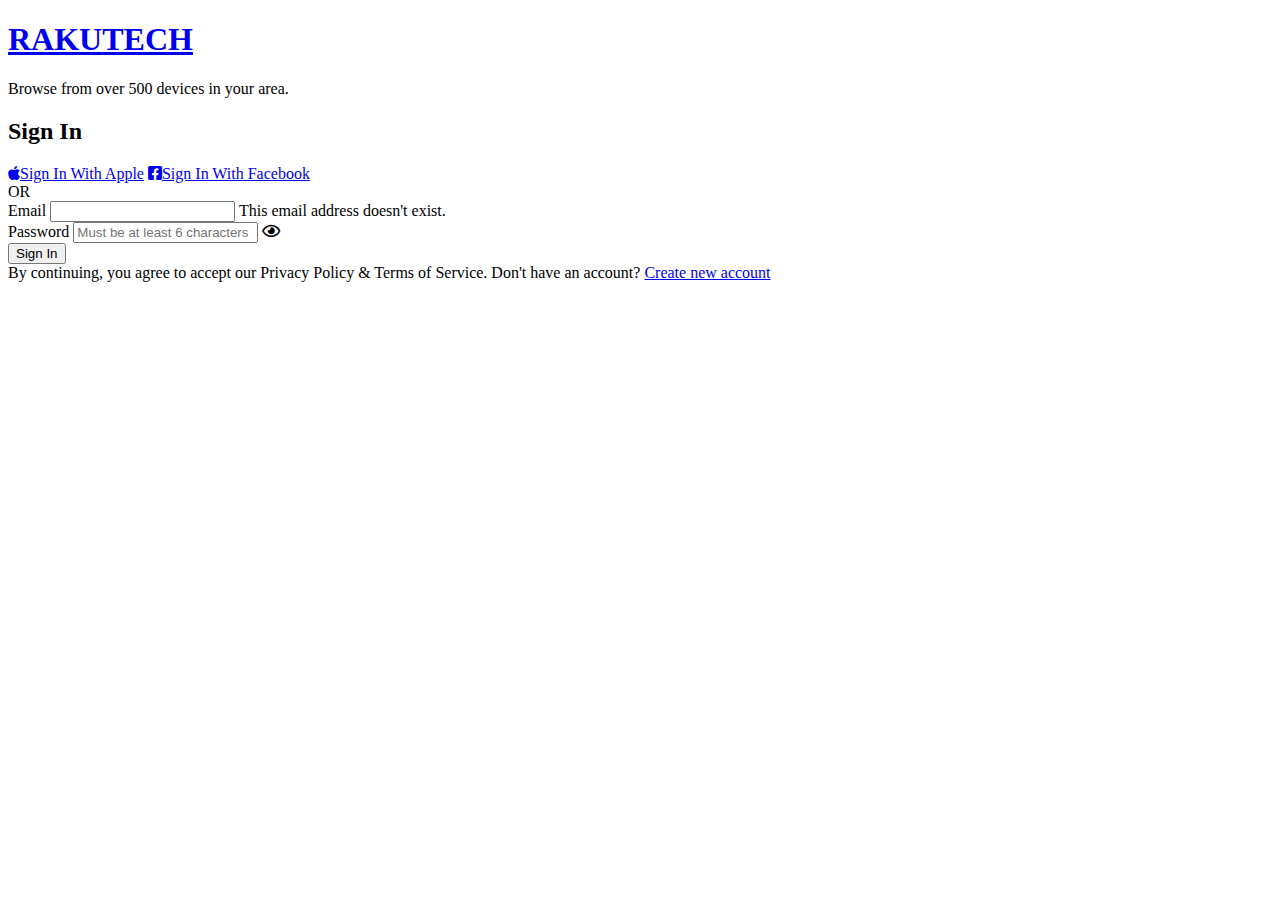
==== src/main/resources/templates/index.html @ 53b3f14d "Update" ====
<!DOCTYPE html>
<html lang="en" xmlns:th="http://www.thymeleaf.org/">
<head>
    <meta charset="UTF-8">
    <meta http-equiv="X-UA-Compatible" content="IE=edge">
    <meta name="viewport" content="width=device-width, initial-scale=1.0">
    <title>RAKUTECH</title>
    
    <link rel="stylesheet" href="/css/preset.css">
    <link rel="stylesheet" href="/css/style.css">
    <link rel="stylesheet" href="/css/modal.css">
    <link rel="stylesheet" href="/css/sign-up.css">
    <link rel="stylesheet" href="/css/media.css">
    <link rel="stylesheet" href="https://cdnjs.cloudflare.com/ajax/libs/font-awesome/5.15.3/css/all.min.css">
</head>
<body>

    <section class='sign-up sign-in'>
        <section class="sign-up__wrapper wrapper">
            <section class="sign-up__description">
                <h1 class="sign-up__company-name"><a href="index.html">RAKU<span class="sign-up__company-name--color">TECH</span></a></h1>
                <p class="sign-up__company-desc">Browse from over 500 devices in your area.</p>
            </section>
            <section class="sign-up__section">
                <header class="sign-up__header">
                    <h2 class="sign-up__header--title sign-in__header--title">Sign In</h2>
                    <a href="javascript:;" class="sign-in__btn sign-in__btn--apple"><i class="fab fa-apple"></i>Sign In With Apple</a>
                    <a href="javascript:;" class="sign-in__btn sign-in__btn--facebook"><i class="fab fa-facebook-square"></i>Sign In With Facebook</a>
                </header>
                <span class="sign-in__separate">OR</span>
                <section class="sign-up__form">
                    <form id="login-submit" >
                        <div class="sign-up__input-group">
                            <label for="email">Email</label>
                            <input type="email" name="email" id="email" required>
                            <span class="sign-up__invalid-feedback">This email address doesn't exist.</span>
                        </div>
                        <div class="sign-up__input-group">
                            <label for="password">Password</label>
                            <input type="password" name="password" id="password" placeholder="Must be at least 6 characters" required>
                            <i class="far fa-eye" id="togglePassword"></i>
                        </div>
                        <button class="sign-up__button" type="submit">Sign In</button>
                    </form>
                </section>
                <footer class="sign-up__footer">
                    <span class="sign-up__footer--text">By continuing, you agree to accept our Privacy Policy & Terms of Service.</span>
                    <span class="sign-up__footer--text sign-up__footer	__create-acc">Don't have an account? <a href="/signup">Create new account</a></span>
                </footer>
            </section>
        </section>
    </section>

    <script src="js/plugin.js"></script>
</body>
</html>
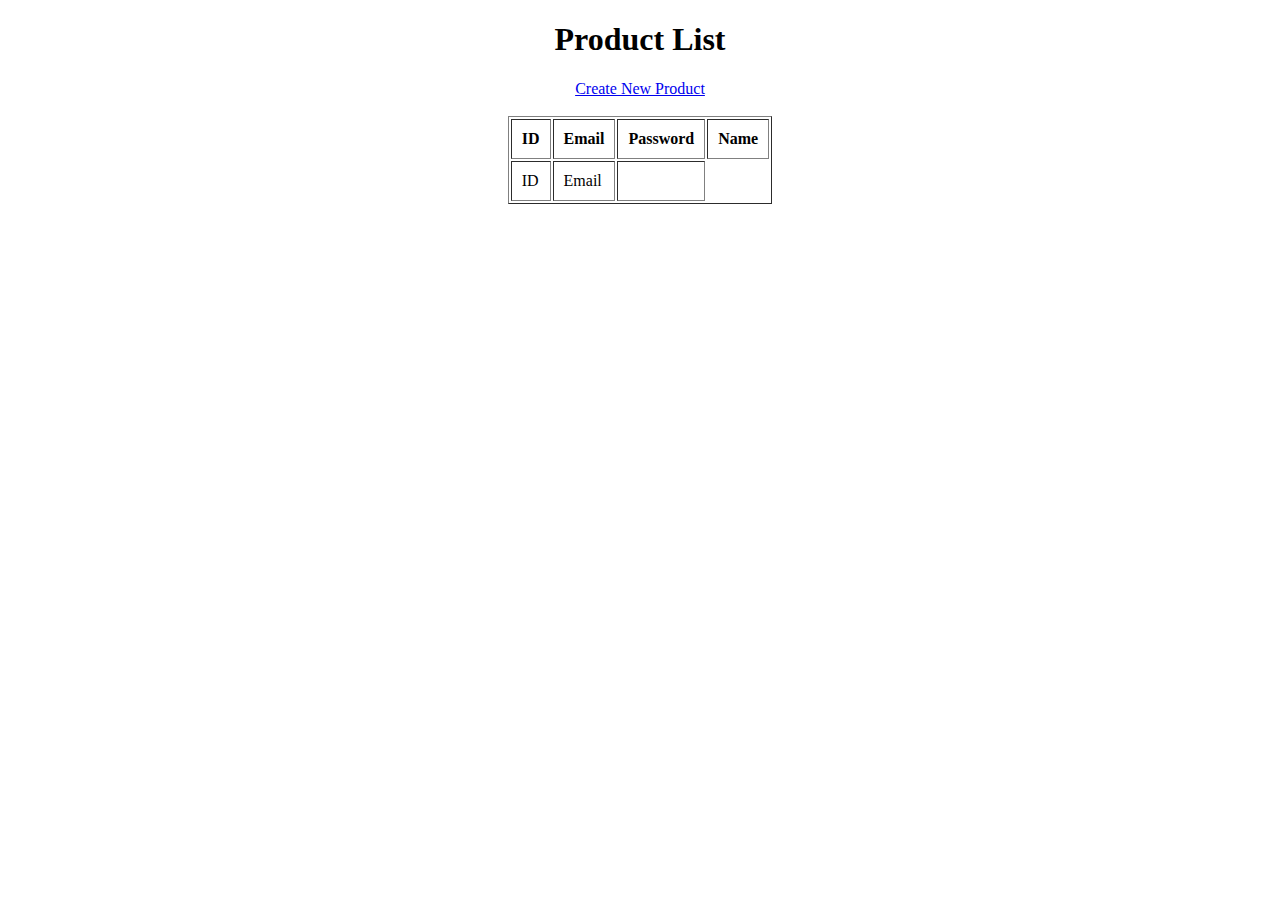
==== commit ff512992: "JPA View Data" ====
--- a/src/main/resources/templates/index.html
+++ b/src/main/resources/templates/index.html
@@ -1,56 +1,33 @@
 <!DOCTYPE html>
-<html lang="en" xmlns:th="http://www.thymeleaf.org/">
+<html xmlns="http://www.w3.org/1999/xhtml"
+      xmlns:th="http://www.thymeleaf.org">
 <head>
-    <meta charset="UTF-8">
-    <meta http-equiv="X-UA-Compatible" content="IE=edge">
-    <meta name="viewport" content="width=device-width, initial-scale=1.0">
-    <title>RAKUTECH</title>
-    
-    <link rel="stylesheet" href="/css/preset.css">
-    <link rel="stylesheet" href="/css/style.css">
-    <link rel="stylesheet" href="/css/modal.css">
-    <link rel="stylesheet" href="/css/sign-up.css">
-    <link rel="stylesheet" href="/css/media.css">
-    <link rel="stylesheet" href="https://cdnjs.cloudflare.com/ajax/libs/font-awesome/5.15.3/css/all.min.css">
+<meta charset="utf-8"/>
+<title>Product Manager</title>
 </head>
 <body>
-
-    <section class='sign-up sign-in'>
-        <section class="sign-up__wrapper wrapper">
-            <section class="sign-up__description">
-                <h1 class="sign-up__company-name"><a href="index.html">RAKU<span class="sign-up__company-name--color">TECH</span></a></h1>
-                <p class="sign-up__company-desc">Browse from over 500 devices in your area.</p>
-            </section>
-            <section class="sign-up__section">
-                <header class="sign-up__header">
-                    <h2 class="sign-up__header--title sign-in__header--title">Sign In</h2>
-                    <a href="javascript:;" class="sign-in__btn sign-in__btn--apple"><i class="fab fa-apple"></i>Sign In With Apple</a>
-                    <a href="javascript:;" class="sign-in__btn sign-in__btn--facebook"><i class="fab fa-facebook-square"></i>Sign In With Facebook</a>
-                </header>
-                <span class="sign-in__separate">OR</span>
-                <section class="sign-up__form">
-                    <form id="login-submit" >
-                        <div class="sign-up__input-group">
-                            <label for="email">Email</label>
-                            <input type="email" name="email" id="email" required>
-                            <span class="sign-up__invalid-feedback">This email address doesn't exist.</span>
-                        </div>
-                        <div class="sign-up__input-group">
-                            <label for="password">Password</label>
-                            <input type="password" name="password" id="password" placeholder="Must be at least 6 characters" required>
-                            <i class="far fa-eye" id="togglePassword"></i>
-                        </div>
-                        <button class="sign-up__button" type="submit">Sign In</button>
-                    </form>
-                </section>
-                <footer class="sign-up__footer">
-                    <span class="sign-up__footer--text">By continuing, you agree to accept our Privacy Policy & Terms of Service.</span>
-                    <span class="sign-up__footer--text sign-up__footer	__create-acc">Don't have an account? <a href="/signup">Create new account</a></span>
-                </footer>
-            </section>
-        </section>
-    </section>
-
-    <script src="js/plugin.js"></script>
+<div align="center">
+    <h1>Product List</h1>
+    <a href="/new">Create New Product</a>
+    <br/><br/>
+    <table border="1" cellpadding="10">
+        <thead>
+            <tr>
+                <th>ID</th>
+                <th>Email</th>
+                <th>Password</th>
+                <th>Name</th>
+            </tr>
+        </thead>
+        <tbody>
+            <tr th:each="user : ${listUsers}">
+                <td th:text="${user.id}">ID</td>
+                <td th:text="${user.email}">Email</td>
+                <td th:text="${user.password}"></td>
+                <!--  td th:text="${user.fullname}"></td-->
+            </tr>
+        </tbody>
+    </table>
+</div>   
 </body>
 </html>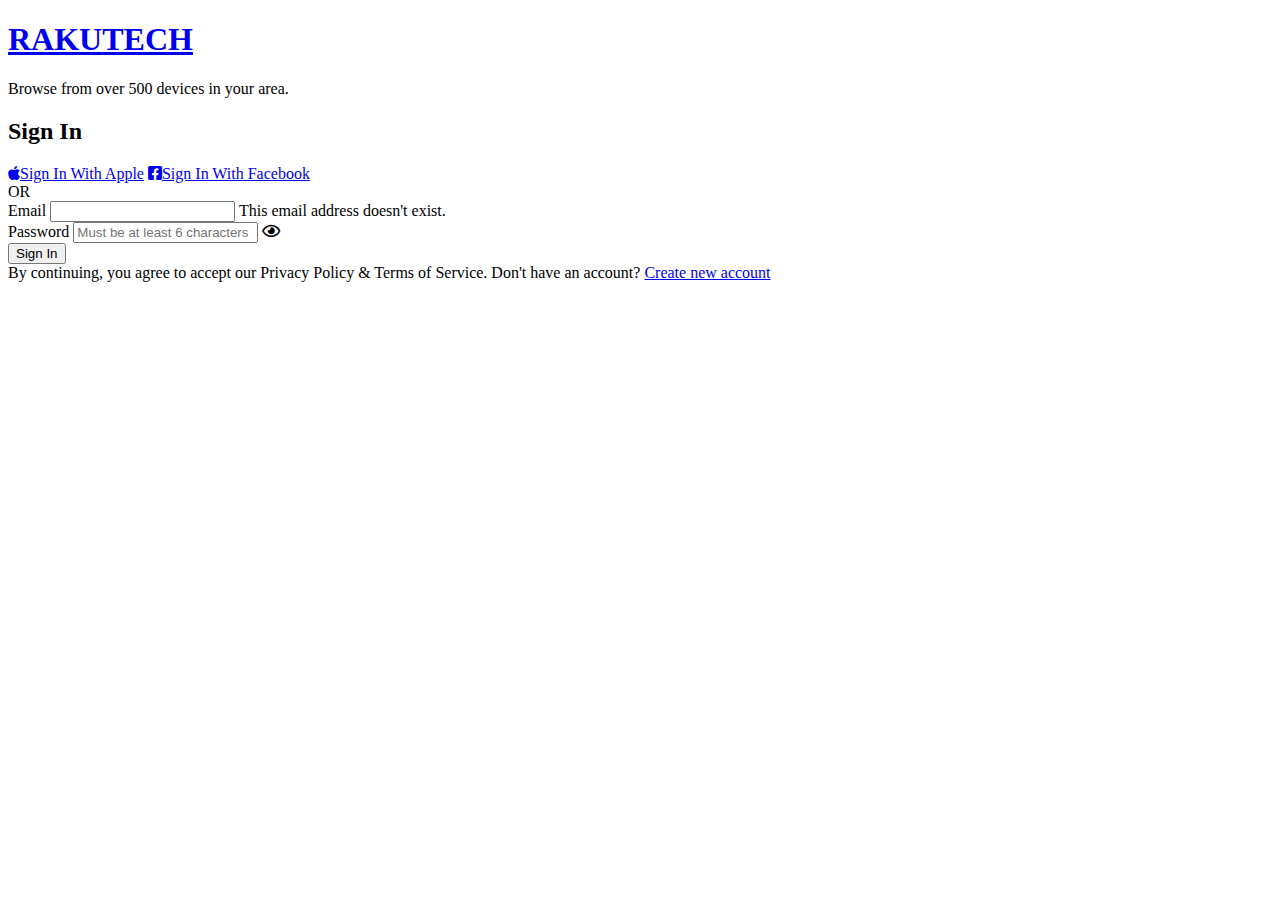
==== commit 48ce9259: "Currently working sign up" ====
--- a/src/main/resources/templates/index.html
+++ b/src/main/resources/templates/index.html
@@ -1,33 +1,65 @@
 <!DOCTYPE html>
-<html xmlns="http://www.w3.org/1999/xhtml"
-      xmlns:th="http://www.thymeleaf.org">
+<html xmlns:th="http://www.thymeleaf.org/">
+
 <head>
-<meta charset="utf-8"/>
-<title>Product Manager</title>
+    <meta charset="UTF-8">
+    <meta http-equiv="X-UA-Compatible" content="IE=edge">
+    <meta name="viewport" content="width=device-width, initial-scale=1.0">
+    <title>RAKUTECH</title>
+
+    <link rel="stylesheet" href="/css/preset.css">
+    <link rel="stylesheet" href="/css/style.css">
+    <link rel="stylesheet" href="/css/modal.css">
+    <link rel="stylesheet" href="/css/sign-up.css">
+    <link rel="stylesheet" href="/css/media.css">
+    <link rel="stylesheet" href="https://cdnjs.cloudflare.com/ajax/libs/font-awesome/5.15.3/css/all.min.css">
 </head>
+
 <body>
-<div align="center">
-    <h1>Product List</h1>
-    <a href="/new">Create New Product</a>
-    <br/><br/>
-    <table border="1" cellpadding="10">
-        <thead>
-            <tr>
-                <th>ID</th>
-                <th>Email</th>
-                <th>Password</th>
-                <th>Name</th>
-            </tr>
-        </thead>
-        <tbody>
-            <tr th:each="user : ${listUsers}">
-                <td th:text="${user.id}">ID</td>
-                <td th:text="${user.email}">Email</td>
-                <td th:text="${user.password}"></td>
-                <!--  td th:text="${user.fullname}"></td-->
-            </tr>
-        </tbody>
-    </table>
-</div>   
+
+    <section class='sign-up sign-in'>
+        <section class="sign-up__wrapper wrapper">
+            <section class="sign-up__description">
+                <h1 class="sign-up__company-name"><a href="index.html">RAKU<span
+                            class="sign-up__company-name--color">TECH</span></a></h1>
+                <p class="sign-up__company-desc">Browse from over 500 devices in your area.</p>
+            </section>
+            <section class="sign-up__section">
+                <header class="sign-up__header">
+                    <h2 class="sign-up__header--title sign-in__header--title">Sign In</h2>
+                    <a href="javascript:;" class="sign-in__btn sign-in__btn--apple"><i class="fab fa-apple"></i>Sign In
+                        With Apple</a>
+                    <a href="javascript:;" class="sign-in__btn sign-in__btn--facebook"><i
+                            class="fab fa-facebook-square"></i>Sign In With Facebook</a>
+                </header>
+                <span class="sign-in__separate">OR</span>
+                <section class="sign-up__form">
+                    <form id="login-submit">
+                        <div class="sign-up__input-group">
+                            <label for="email">Email</label>
+                            <input type="email" name="email" id="email" required>
+                            <span class="sign-up__invalid-feedback">This email address doesn't exist.</span>
+                        </div>
+                        <div class="sign-up__input-group">
+                            <label for="password">Password</label>
+                            <input type="password" name="password" id="password"
+                                placeholder="Must be at least 6 characters" required>
+                            <i class="far fa-eye" id="togglePassword"></i>
+                        </div>
+                        <button class="sign-up__button" type="submit">Sign In</button>
+                    </form>
+                </section>
+                <footer class="sign-up__footer">
+                    <span class="sign-up__footer--text">By continuing, you agree to accept our Privacy Policy & Terms of
+                        Service.</span>
+                    <span class="sign-up__footer--text sign-up__footer	__create-acc">Don't have an account? <a
+                            href="signup">Create new account</a></span>
+                </footer>
+            </section>
+        </section>
+    </section>
+
+    <!-- script src="js/plugin.js"></script-->
 </body>
+
 </html>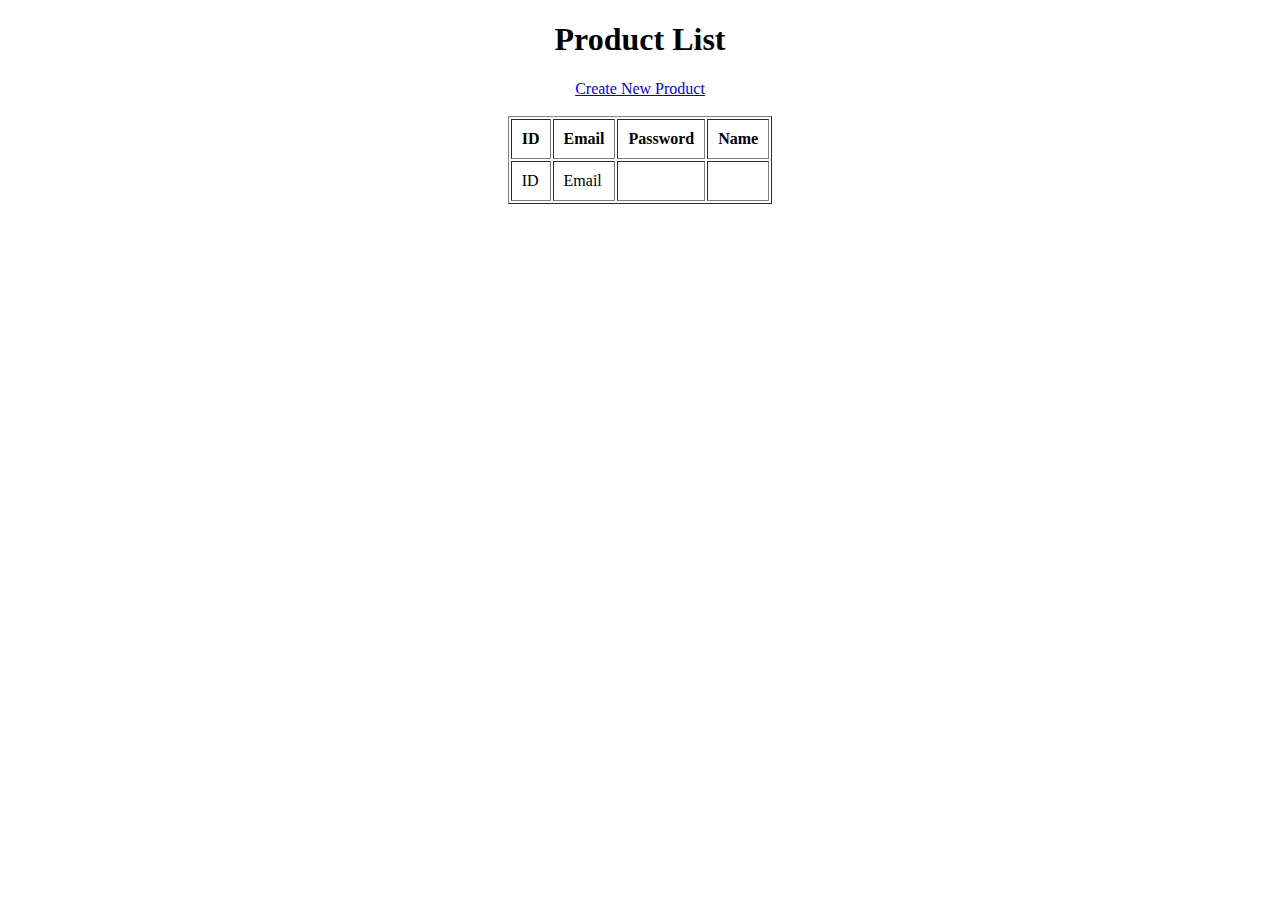
==== commit 99550bac: "Added save database functionalities" ====
--- a/src/main/resources/templates/index.html
+++ b/src/main/resources/templates/index.html
@@ -1,65 +1,33 @@
 <!DOCTYPE html>
-<html xmlns:th="http://www.thymeleaf.org/">
-
+<html xmlns="http://www.w3.org/1999/xhtml"
+      xmlns:th="http://www.thymeleaf.org">
 <head>
-    <meta charset="UTF-8">
-    <meta http-equiv="X-UA-Compatible" content="IE=edge">
-    <meta name="viewport" content="width=device-width, initial-scale=1.0">
-    <title>RAKUTECH</title>
-
-    <link rel="stylesheet" href="/css/preset.css">
-    <link rel="stylesheet" href="/css/style.css">
-    <link rel="stylesheet" href="/css/modal.css">
-    <link rel="stylesheet" href="/css/sign-up.css">
-    <link rel="stylesheet" href="/css/media.css">
-    <link rel="stylesheet" href="https://cdnjs.cloudflare.com/ajax/libs/font-awesome/5.15.3/css/all.min.css">
+<meta charset="utf-8"/>
+<title>Product Manager</title>
 </head>
-
 <body>
-
-    <section class='sign-up sign-in'>
-        <section class="sign-up__wrapper wrapper">
-            <section class="sign-up__description">
-                <h1 class="sign-up__company-name"><a href="index.html">RAKU<span
-                            class="sign-up__company-name--color">TECH</span></a></h1>
-                <p class="sign-up__company-desc">Browse from over 500 devices in your area.</p>
-            </section>
-            <section class="sign-up__section">
-                <header class="sign-up__header">
-                    <h2 class="sign-up__header--title sign-in__header--title">Sign In</h2>
-                    <a href="javascript:;" class="sign-in__btn sign-in__btn--apple"><i class="fab fa-apple"></i>Sign In
-                        With Apple</a>
-                    <a href="javascript:;" class="sign-in__btn sign-in__btn--facebook"><i
-                            class="fab fa-facebook-square"></i>Sign In With Facebook</a>
-                </header>
-                <span class="sign-in__separate">OR</span>
-                <section class="sign-up__form">
-                    <form id="login-submit">
-                        <div class="sign-up__input-group">
-                            <label for="email">Email</label>
-                            <input type="email" name="email" id="email" required>
-                            <span class="sign-up__invalid-feedback">This email address doesn't exist.</span>
-                        </div>
-                        <div class="sign-up__input-group">
-                            <label for="password">Password</label>
-                            <input type="password" name="password" id="password"
-                                placeholder="Must be at least 6 characters" required>
-                            <i class="far fa-eye" id="togglePassword"></i>
-                        </div>
-                        <button class="sign-up__button" type="submit">Sign In</button>
-                    </form>
-                </section>
-                <footer class="sign-up__footer">
-                    <span class="sign-up__footer--text">By continuing, you agree to accept our Privacy Policy & Terms of
-                        Service.</span>
-                    <span class="sign-up__footer--text sign-up__footer	__create-acc">Don't have an account? <a
-                            href="signup">Create new account</a></span>
-                </footer>
-            </section>
-        </section>
-    </section>
-
-    <!-- script src="js/plugin.js"></script-->
+<div align="center">
+    <h1>Product List</h1>
+    <a href="/new">Create New Product</a>
+    <br/><br/>
+    <table border="1" cellpadding="10">
+        <thead>
+            <tr>
+                <th>ID</th>
+                <th>Email</th>
+                <th>Password</th>
+                <th>Name</th>
+            </tr>
+        </thead>
+        <tbody>
+            <tr th:each="user : ${listUsers}">
+                <td th:text="${user.getId()}">ID</td>
+                <td th:text="${user.getEmail()}">Email</td>
+                <td th:text="${user.getPassword()}"></td>
+               <td th:text="${user.getfullName()}"></td>
+            </tr>
+        </tbody>
+    </table>
+</div>   
 </body>
-
 </html>